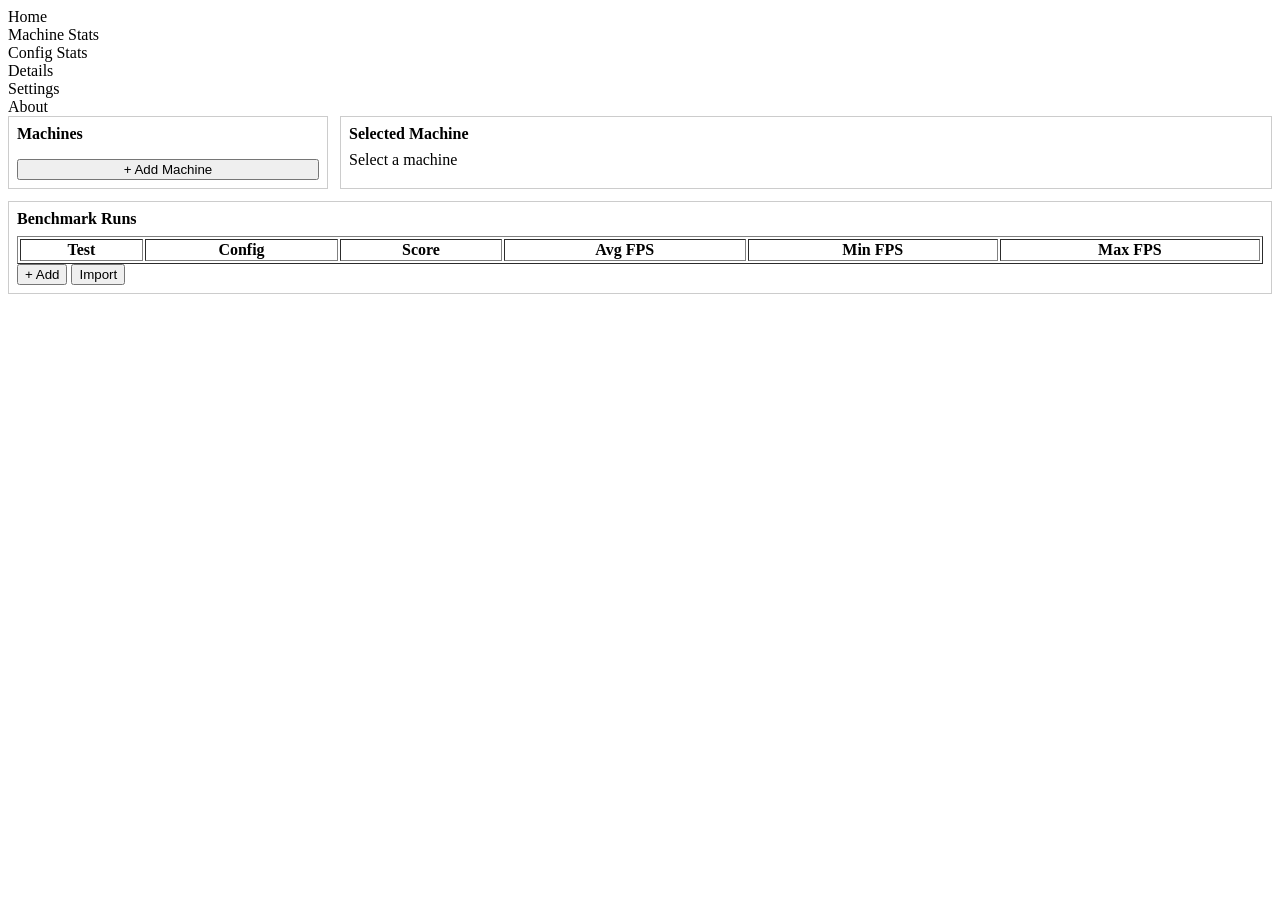
==== Backend/ui/index.html @ 6bfde5a1 "Added option to add/import runs. Fixed run display. Improved styling. Updated plan." ====
<!doctype html>
<html>
<head>
  <meta charset="utf-8">
  <title>Benchmark Dashboard</title>
  <link rel="stylesheet" href="/ui/style.css">
</head>

<body>
   <script src="/ui/app.js" type="module"></script>

   <div class="sidebar">
      <div class="menu-item" onclick="setView('home')">Home</div>
      <div class="menu-item" onclick="setView('machineStats')">Machine Stats</div>
      <div class="menu-item" onclick="setView('configStats')">Config Stats</div>
      <div class="menu-item" onclick="setView('details')">Details</div>
      <div class="menu-item" onclick="setView('settings')">Settings</div>
      <div class="menu-item" onclick="setView('about')">About</div>
   </div>

   <div class="content">

       <!-- HOME -->
       <div id="homeSection" style="height:100%; display:block;">

         <div style="display:grid; grid-template-columns:320px 1fr; grid-template-rows:auto 1fr; gap:12px; height:100%;">

             <!-- Machines list -->
             <div style="border:1px solid #ccc; padding:8px; display:flex; flex-direction:column;">

                 <div style="font-weight:bold; margin-bottom:8px;">Machines</div>

                 <ul id="machineList"
                     style="list-style:none; padding:0; margin:0; flex:1; overflow:auto;">
                 </ul>

                 <button id="addMachineBtn" style="margin-top:8px;">
                     + Add Machine
                 </button>

             </div>

             <!-- Selected machine -->
             <div style="border:1px solid #ccc; padding:8px;">
                 <div style="font-weight:bold; margin-bottom:8px;">Selected Machine</div>
                 <div id="machineDetails">Select a machine</div>
             </div>

             <!-- Runs -->
             <div style="grid-column:1 / span 2; border:1px solid #ccc; padding:8px;">
                 <div style="font-weight:bold; margin-bottom:8px;">Benchmark Runs</div>
                 <table border="1" width="100%">
                     <thead>
                         <tr>
                             <th>Test</th>
                             <th>Config</th>
                             <th>Score</th>
                             <th>Avg FPS</th>
                             <th>Min FPS</th>
                             <th>Max FPS</th>
                         </tr>
                     </thead>
                     <tbody id="runsTableBody"></tbody>
                 </table>
                 <button onclick="openRunDialog()">+ Add</button>
                 <button onclick="openImportDialog()">Import</button>
             </div>

         </div>

       </div>

       <!-- MACHINE STATS -->
       <div id="machineStatsSection" style="display:none;">
           <h2>Machine Stats</h2>
           <p>Coming later.</p>
       </div>

       <!-- CONFIG STATS -->
       <div id="configStatsSection" style="display:none;">
           <h2>Config Stats</h2>
           <p>Coming later.</p>
       </div>

       <!-- DETAILS -->
       <div id="detailsSection" style="display:none;">
           <h2>Details</h2>
           <p>Coming later.</p>
       </div>

       <!-- SETTINGS -->
       <div id="settingsSection" style="display:none;">
           <h2>Settings</h2>
           <p>Coming later.</p>
       </div>

       <!-- ABOUT -->
       <div id="aboutSection" style="display:none;">
           <h2>About</h2>
           <p>Benchmark Dashboard</p>
       </div>

   </div>

   <div id="addMachineDialog" class="modal" style="display:none;">
      <div class="modal-content">
         <h3>Add Machine</h3>

         <label>Name</label>
         <input id="mName" type="text">

         <label>CPU</label>
         <input id="mCpu" type="text">

         <label>GPU</label>
         <input id="mGpu" type="text">

         <label>RAM (GB)</label>
         <input id="mRam" type="number">

         <label>Motherboard</label>
         <input id="mMotherboard" type="text">

         <div style="margin-top:12px; display:flex; gap:8px;">
            <button onclick="submitMachine()">Create</button>
            <button onclick="closeMachineDialog()">Cancel</button>
         </div>
      </div>
   </div>

   <div id="runDialog" class="modal" style="display:none;">
     <div class="modal-content">
       <h3>Add Benchmark Run</h3>

       <label>Machine</label>
       <select id="rMachine"></select>

       <label>Hardware Config</label>
       <select id="rHw"></select>

       <label>Software Environment</label>
       <select id="rEnv"></select>

       <label>Software Config</label>
       <select id="rSoft"></select>

       <label>Test</label>
       <select id="rTest"></select>

       <label>Test Config</label>
       <select id="rTestCfg"></select>

       <label>Score</label>
       <input id="rScore" type="number">

       <label>Avg FPS</label>
       <input id="rAvg" type="number">

       <label>Min FPS</label>
       <input id="rMin" type="number">

       <label>Max FPS</label>
       <input id="rMax" type="number">

       <div style="margin-top:12px; display:flex; gap:8px;">
         <button onclick="submitRun()">Create</button>
         <button onclick="closeRunDialog()">Cancel</button>
       </div>
     </div>
   </div>

   <input type="file" id="importFile" style="display:none" onchange="handleImport(event)">
</body>
</html>
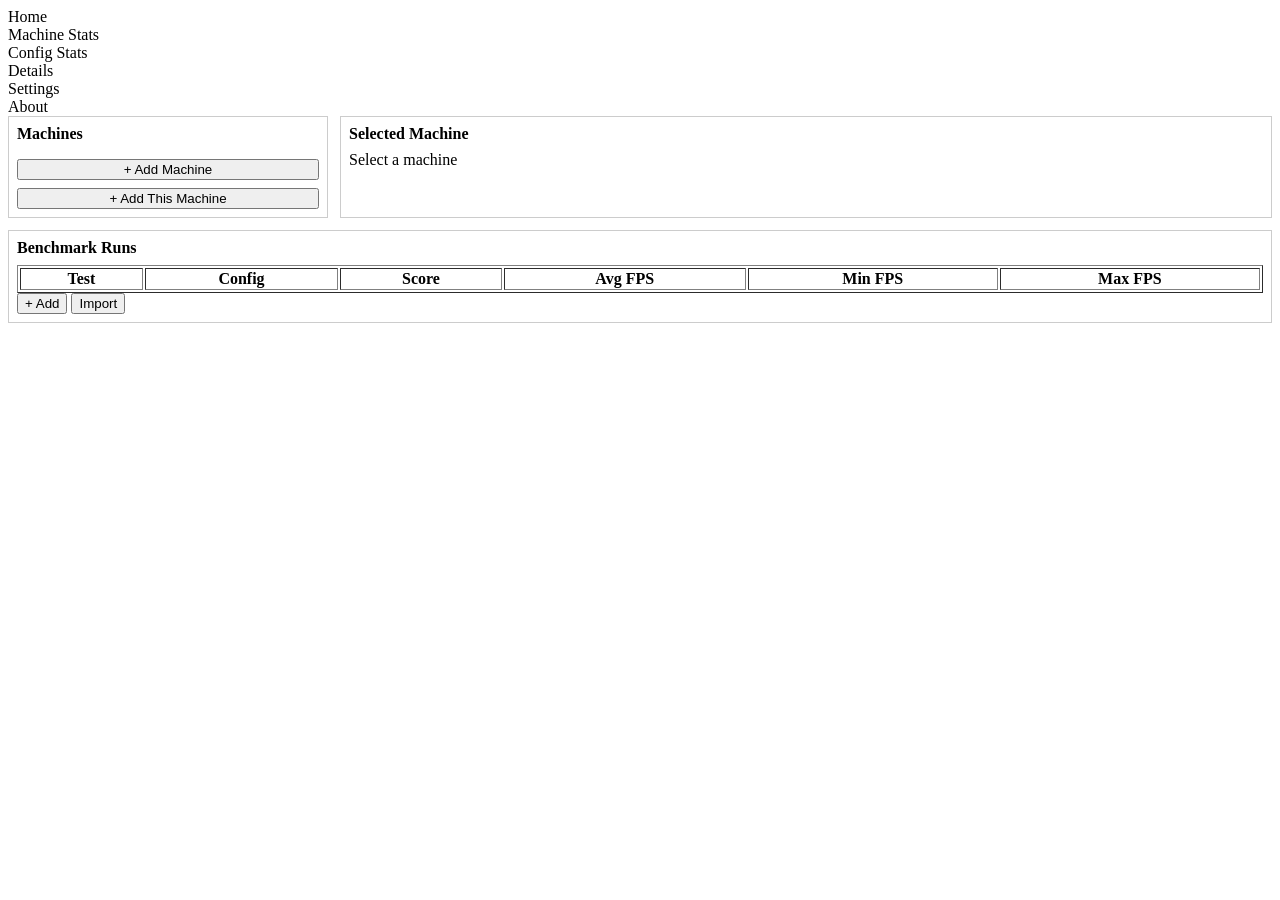
==== commit 0d9453f9: "WIP - video driver info (nvidia) and "Add this machine" button" ====
--- a/Backend/ui/index.html
+++ b/Backend/ui/index.html
@@ -36,6 +36,9 @@
 
                  <button id="addMachineBtn" style="margin-top:8px;">
                      + Add Machine
+                 </button>
+                 <button id="addThisMachineBtn" style="margin-top:8px;">
+                     + Add This Machine
                  </button>
 
              </div>
@@ -72,32 +75,38 @@
 
        <!-- MACHINE STATS -->
        <div id="machineStatsSection" style="display:none;">
-           <h2>Machine Stats</h2>
-           <p>Coming later.</p>
+            <h2>Machine Stats</h2>
+            <div id="machineStatsContent">Machine stats content goes here (e.g., charts, tables)</div>
        </div>
 
        <!-- CONFIG STATS -->
        <div id="configStatsSection" style="display:none;">
-           <h2>Config Stats</h2>
-           <p>Coming later.</p>
-       </div>
-
-       <!-- DETAILS -->
-       <div id="detailsSection" style="display:none;">
-           <h2>Details</h2>
-           <p>Coming later.</p>
-       </div>
+            <h2>Config Stats</h2>
+            <div id="configStatsContent">Config stats content goes here (e.g., charts, tables)</div>
+       </div>
+
+        <!-- DETAILS -->
+        <div id="detailsSection" style="display:none;">
+            <h2>Details</h2>
+            <div id="detailsTables" class="details-grid"></div>
+        </div>
 
        <!-- SETTINGS -->
        <div id="settingsSection" style="display:none;">
-           <h2>Settings</h2>
-           <p>Coming later.</p>
+            <h2>Settings</h2>
+            <div id="settingsContent">
+                <section style="margin-top: 16px;">
+                    <h3>Database</h3>
+                    <p style="font-size: 13px; color: #667085; margin: 4px 0 12px;">Delete all data from every table. This action cannot be undone.</p>
+                    <button class="danger-button" onclick="resetDatabase()">Clear entire database</button>
+                </section>
+            </div>
        </div>
 
        <!-- ABOUT -->
        <div id="aboutSection" style="display:none;">
-           <h2>About</h2>
-           <p>Benchmark Dashboard</p>
+            <h2>About</h2>
+            <div id="aboutContent">About content goes here (e.g., project description)</div>
        </div>
 
    </div>
@@ -169,6 +178,40 @@
      </div>
    </div>
 
-   <input type="file" id="importFile" style="display:none" onchange="handleImport(event)">
+    <div id="detailsEntityDialog" class="modal" style="display:none;">
+        <div class="modal-content details-entity-dialog">
+            <h3 id="detailsEntityDialogTitle"></h3>
+            <div id="detailsEntityDialogFields"></div>
+            <div id="detailsEntityDialogError"></div>
+            <div class="dialog-actions" style="display: flex; gap: 8px;">
+                <button id="detailsEntitySubmitBtn">Create</button>
+                <button id="detailsEntityCancelBtn">Cancel</button>
+            </div>
+        </div>
+    </div>
+
+      <div id="importResultDialog" class="modal" style="display:none;">
+         <div class="modal-content import-result-dialog">
+             <h3 id="importResultDialogTitle">Import result</h3>
+             <div id="importResultDialogContent"></div>
+             <div class="dialog-actions" style="display: flex; gap: 8px;">
+                 <button id="importResultOkBtn" onclick="closeImportResultDialog()">OK</button>
+             </div>
+         </div>
+     </div>
+
+     <div id="importPlanDialog" class="modal" style="display:none;">
+         <div class="modal-content import-plan-dialog">
+             <h3 id="importPlanDialogTitle">Import</h3>
+             <div id="importPlanBody"></div>
+             <div id="importPlanError"></div>
+             <div class="dialog-actions" style="display: flex; gap: 8px;">
+                 <button id="importPlanConfirmBtn" disabled>Confirm</button>
+                 <button id="importPlanCancelBtn" onclick="closeImportPlanDialog()">Cancel</button>
+             </div>
+         </div>
+     </div>
+
+     <input type="file" id="importFile" style="display:none" onchange="handleImport(event)">
 </body>
 </html>
